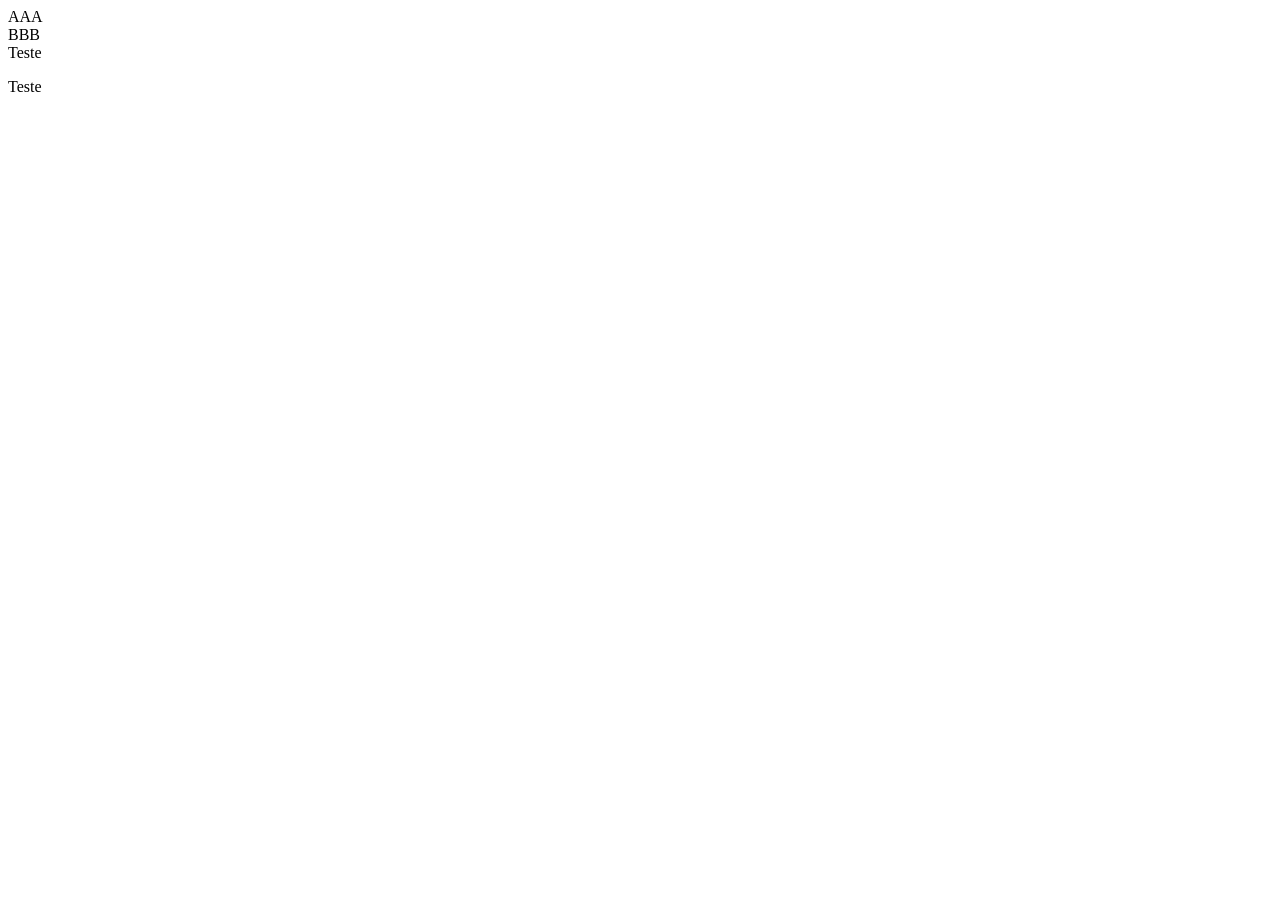
==== index.html @ 637508f8 "Index padrÃÃÃão" ====
<!DOCTYPE html>
<html lang="en">
<head>
    <meta charset="UTF-8">
    <meta name="viewport" content="width=device-width, initial-scale=1.0">
    <title>CSS Learning</title>
    <link rel="stylesheet" href="style.css">
</head>
<body>
    <div class="box1">
        AAA
    </div>
    <div class="box2">
        BBB
    </div>

    <span>Teste</span>

    <p>Teste</p>
</body>
</html>
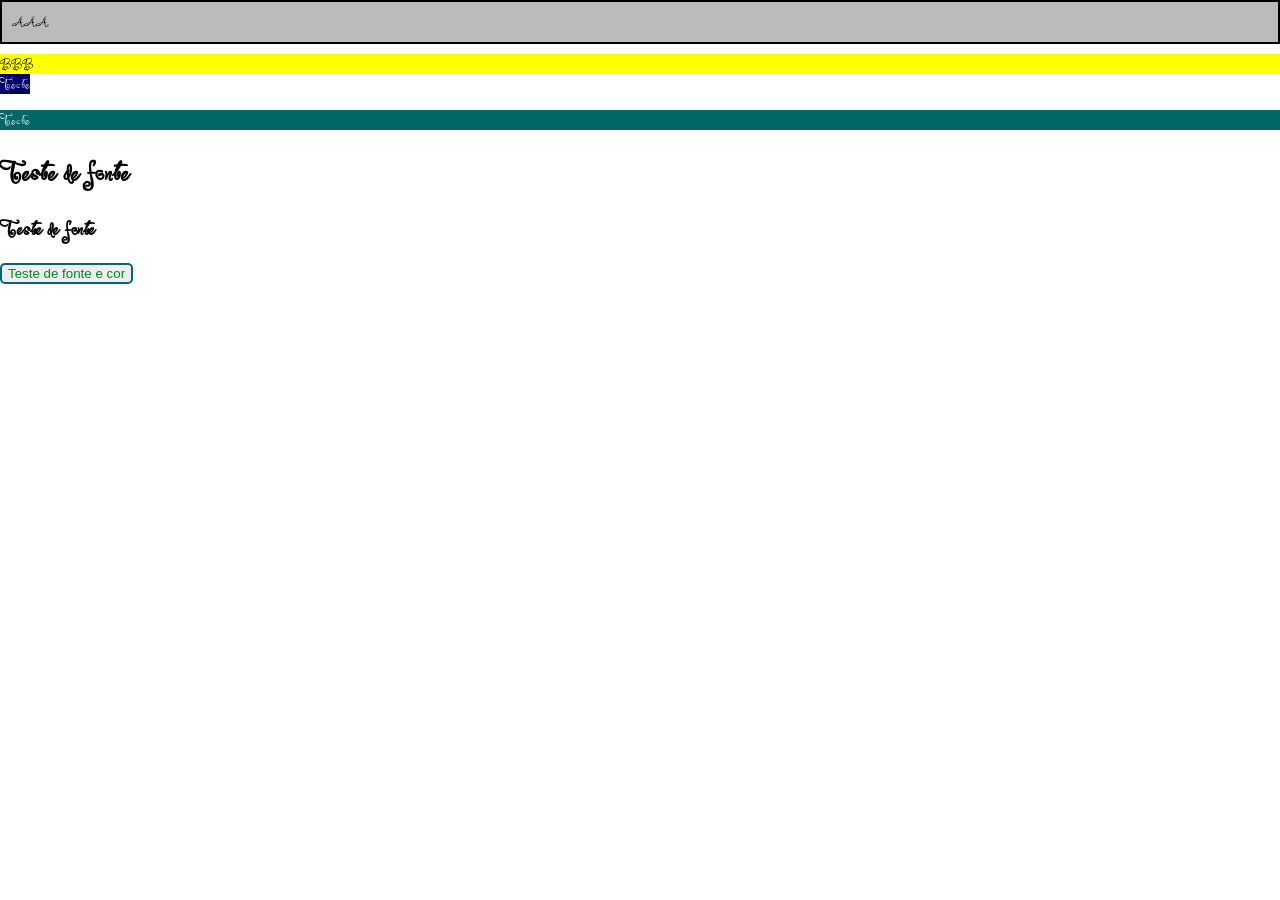
==== commit 7180347e: "Tipografia e cores" ====
--- a/index.html
+++ b/index.html
@@ -1,5 +1,5 @@
 <!DOCTYPE html>
-<html lang="en">
+<html lang="pt-br">
 <head>
     <meta charset="UTF-8">
     <meta name="viewport" content="width=device-width, initial-scale=1.0">
@@ -17,5 +17,11 @@
     <span>Teste</span>
 
     <p>Teste</p>
+
+    <h1>Teste de fonte</h1>
+    
+    <h2>Teste de fonte</h2>
+
+    <button>Teste de fonte e cor</button>
 </body>
 </html>
--- a/style.css
+++ b/style.css
@@ -0,0 +1,38 @@
+@import url('https://fonts.googleapis.com/css2?family=Ole&display=swap');
+
+body {
+    box-sizing: border-box;
+    margin: 0;
+    padding: 0;
+    font-family: "Ole", cursive;
+    font-weight: 400;
+    font-style: normal;;
+}
+
+.box1 {
+    background-color: #BBB;
+    border: 2px solid black;
+    margin-bottom: 10px;
+    padding: 10px;
+}
+
+.box2 {
+    background-color: #FF0;
+}
+
+span {
+    background-color: #000066;
+    color: #FFF;
+}
+
+p {
+    background-color: #006666;
+    color: #FFF;
+} 
+
+button {
+    background-color: #EEE;
+    color: #082;
+    border: 2px solid #067;
+    border-radius: 5px;
+}
